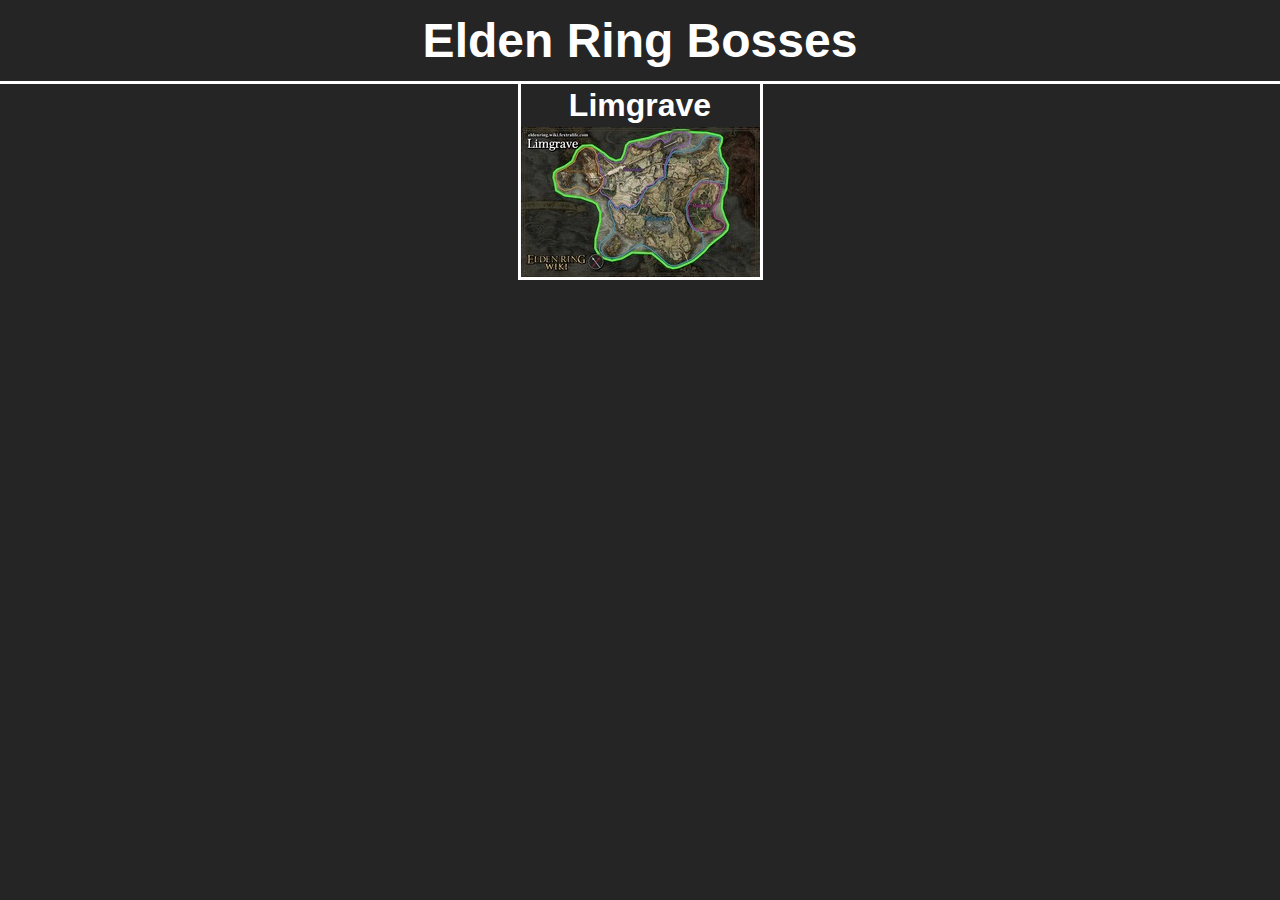
==== index.html @ f6305308 "Upload Site" ====
<html>
    
    <head>
        <meta charset="utf-8"/>
        <link rel="stylesheet" href="./css/main.css">
        <title>Elden Ring Bosses</title>
    </head>  
    
    <body>
        <div class="main">
            <header class="main-title">
                <h1 class="title">
                    Elden Ring Bosses
                </h1>
            </header>

            <div class="areas-btn">
                <div class="limgrave-btn">
                    <h1>Limgrave</h1>
                    <a href="./limgrave.html"><img src="./img/limgrave.jpg" alt=""></a>
                </div>
            </div>

        </div>

        <script src="./js/script.js"></script>

    </body>
    
</html>
---- css/main.css ----
body {
    margin: 0 auto;
    font-family: Helvetica, Sans-Serif;
    color: #ffffff;
}

.main {
    background-color: #252525;
    height: 100%;
    width: 100%;
    margin: 0 auto;
}

.main-title {
    justify-content: center;
    display: flex;
    border-bottom: solid 3px white;
}

.title {
    font-size: 3em;
    margin: 1%;
}

.menu {
    height: auto;
    display: flex;
    align-items: center;
}

.limgrave input {
    height: 20px;
    width: 20px;
    accent-color: #65aa65;
}

.menu label {
    vertical-align: middle;
    display: table-cell;
}

.limgrave {
    margin: 5px;
    font-weight: bold;
    display: flex;
    justify-content: center;
    border: 0;
}

a:link {
    color: #65aa65;
}

a:visited {
    color: #65aa65;
}

table, th, td {
    border: 2px solid white;
    border-collapse: collapse;
}

th, td {
    padding: 5px;
    text-align: center;
}

.area-name {
    justify-content: center;
    display: flex;
}

input[type=checkbox] {
    transform: scale(1.3);
    
}

.limgrave-btn {
    display: flex;
    flex-direction: column;
    align-content: center;
    flex-wrap: wrap;
    align-items: center;
    border-left: solid 3px white;
    border-right: solid 3px white;
    border-bottom: solid 3px white;
}

.limgrave-btn h1 {
    margin: 3px;
}

.areas-btn {
    display: flex;
    flex-direction: column;
    align-content: center;
    flex-wrap: wrap;
    align-items: center;
}
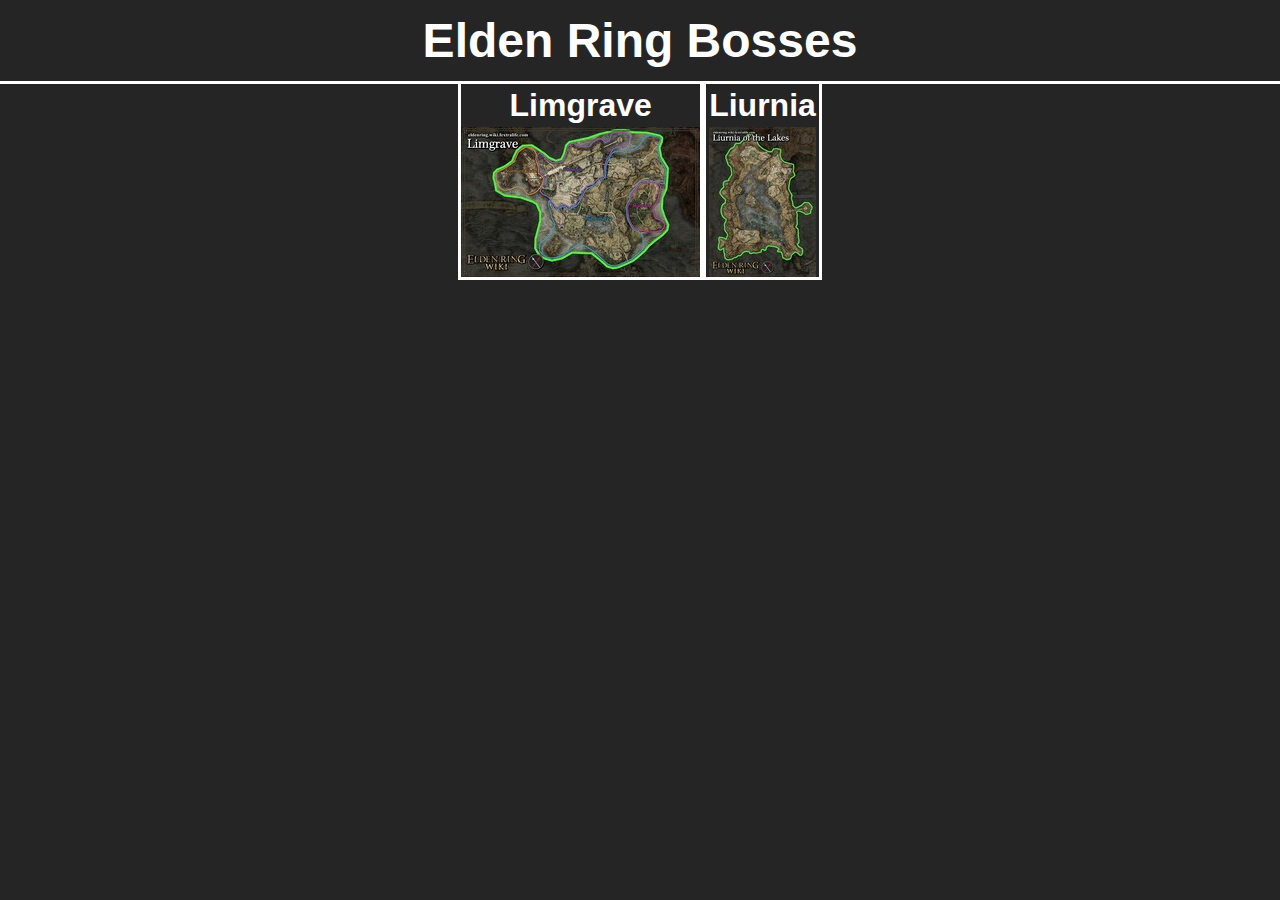
==== commit 3cb6de4f: "Added Liurnia Page (WIP)" ====
--- a/index.html
+++ b/index.html
@@ -19,6 +19,11 @@
                     <h1>Limgrave</h1>
                     <a href="./limgrave.html"><img src="./img/limgrave.jpg" alt=""></a>
                 </div>
+
+                <div class="liurnia-btn">
+                    <h1>Liurnia</h1>
+                    <a href="./liurnia.html"><img src="./img/liurnia.jpg" alt=""></a>
+                </div>
             </div>
 
         </div>
--- a/css/main.css
+++ b/css/main.css
@@ -7,6 +7,20 @@
 .main {
     background-color: #252525;
     height: 100%;
+    width: 100%;
+    margin: 0 auto;
+}
+
+.main-lim {
+    background-color: #252525;
+    height: 1311px;
+    width: 100%;
+    margin: 0 auto;
+}
+
+.main-liu {
+    background-color: #252525;
+    height: 1311px;
     width: 100%;
     margin: 0 auto;
 }
@@ -34,12 +48,26 @@
     accent-color: #65aa65;
 }
 
+.lirunia input {
+    height: 20px;
+    width: 20px;
+    accent-color: #65aa65;
+}
+
 .menu label {
     vertical-align: middle;
     display: table-cell;
 }
 
 .limgrave {
+    margin: 5px;
+    font-weight: bold;
+    display: flex;
+    justify-content: center;
+    border: 0;
+}
+
+.liurnia {
     margin: 5px;
     font-weight: bold;
     display: flex;
@@ -90,10 +118,35 @@
     margin: 3px;
 }
 
-.areas-btn {
+.liurnia-btn {
     display: flex;
     flex-direction: column;
     align-content: center;
     flex-wrap: wrap;
     align-items: center;
+    border-left: solid 3px white;
+    border-right: solid 3px white;
+    border-bottom: solid 3px white;
+}
+
+.liurnia-btn h1 {
+    margin: 3px;
+}
+
+.areas-btn {
+    display: flex;
+    justify-content: center;
+}
+
+.home-btn {
+    display: flex;
+    flex-direction: column;
+    align-content: center;
+    flex-wrap: wrap;
+    align-items: center;
+    justify-content: center;
+}
+
+html {
+    height: 100%;
 }